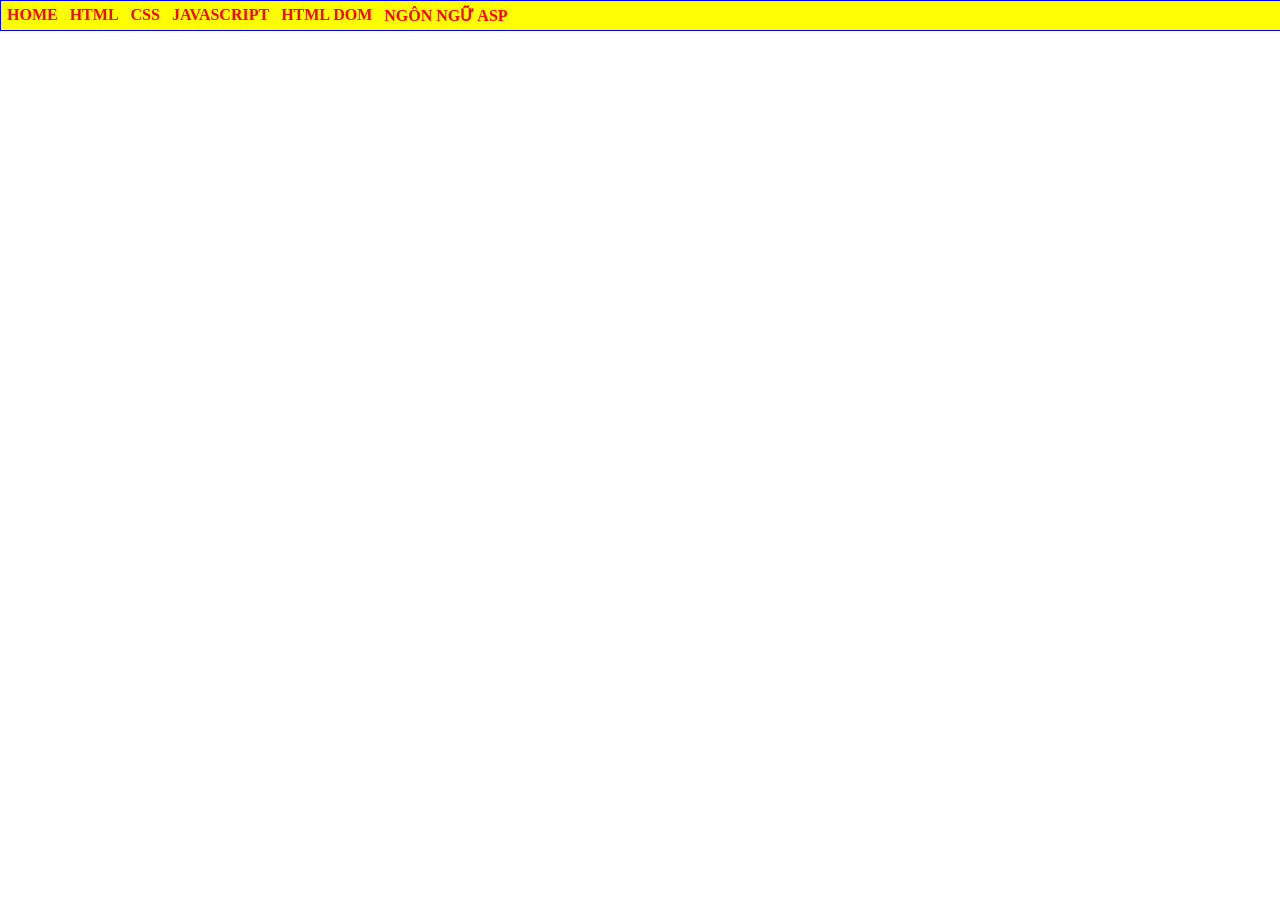
==== index.html @ 48fa5373 "Add files via upload" ====
<html>
    <head>
        <title>Nguyễn Trần Đan Lê</title>
        <link rel="stylesheet" href="main.css">
    </head>
    <body>
<div id="container">  
<ul>
<li> <a href="#">HOME</a></li>
<li> <a href="#">HTML</a></li>
<li> <a href="#">CSS</a>
    <ul>
     <li><a href="ex42.html">BÀI TẬP 42</a></li>
     <li> <a href="#">GIAO DIỆN VỚI CSS</a></li>
     <li> <a href="#">CSS NÂNG CAO</a></li>
 </ul>
</li>
<li> <a href="#">JAVASCRIPT</a>
 <ul>
     <li> <a href="#">LESSON 01</a></li>
     <li> <a href="#">LESSON 02</a></li>
     <li> <a href="#">LESSON 03</a></li>
 </ul>
</li>
<li> <a href="#">HTML DOM</a></li>
<li> <a href="#">NGÔN NGỮ ASP</a></li>


</ul>

</div>

    </body>
</html>
---- main.css ----
*{
 margin:0;
 padding:0;
}
#container
{ border:1px solid blue;
background:yellow;
float:left;
top: 60px;
text-indent:0px;
width: 100%;
}
#container ul
{
float:left;
list-style:none
}
#container ul li
{
position:relative;
float:left;
}
#container ul li a
{
display:block;
color:red;
font-weight:bold;
text-decoration:none;
padding:.3em 6px;
}
#container li a:hover
{color:white;
background:orange;
}
#container li ul
{position:absolute;
display:none;
width:10em
}
#container li:hover ul {
 display:block;
}
#container ul li ul li{
 width:100%;
 border:1px solid green
}
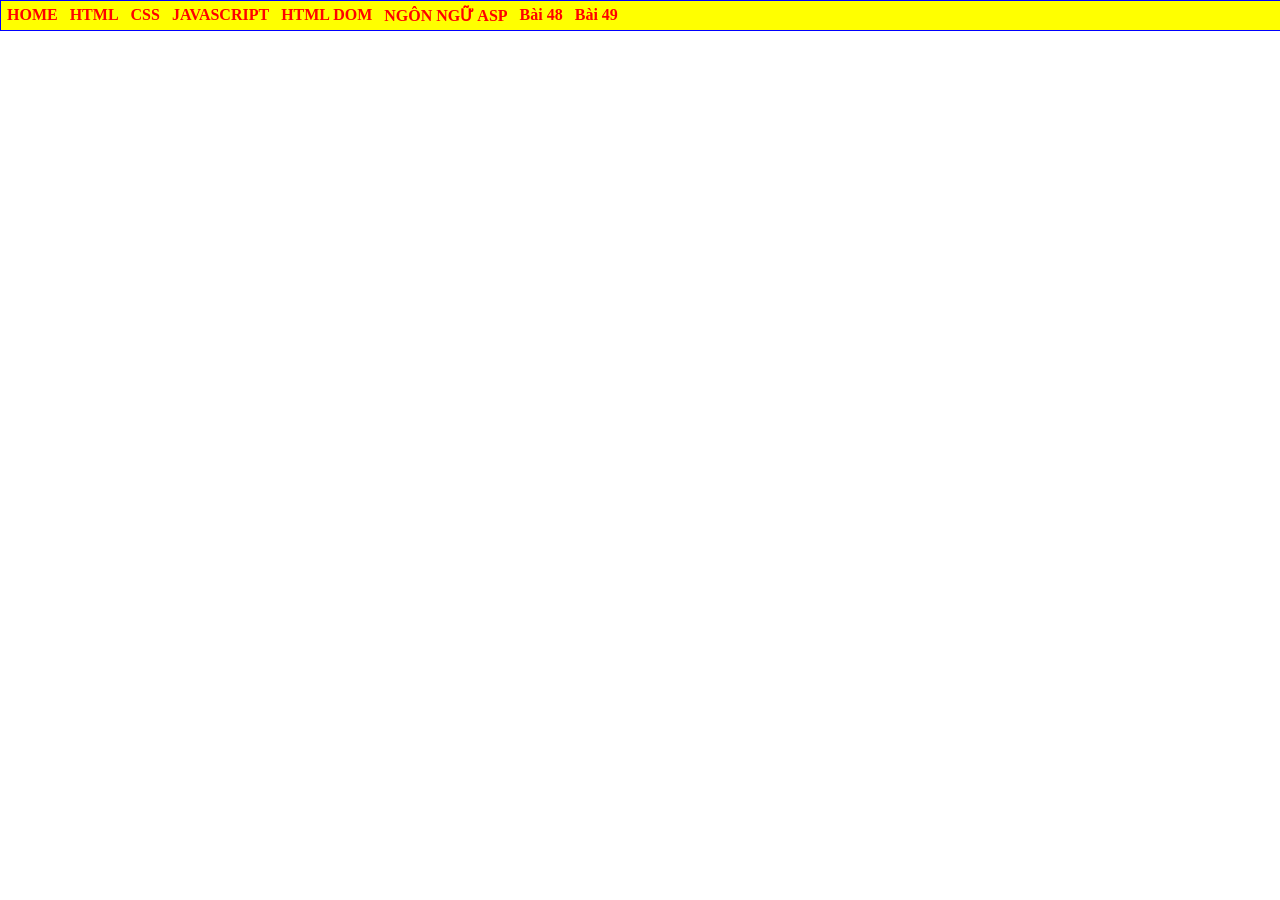
==== commit bdeb0ad4: "index.html" ====
--- a/index.html
+++ b/index.html
@@ -27,8 +27,12 @@
 
 
 </ul>
+<ul>
+    <li> <a href="/learnbox/bài 48/Register.html">Bài 48</a></li>
+    <li><a href="/bài 49/OnlineClassifield.html">Bài 49</a></li>
+</ul>
 
 </div>
 
     </body>
-</html>+</html>
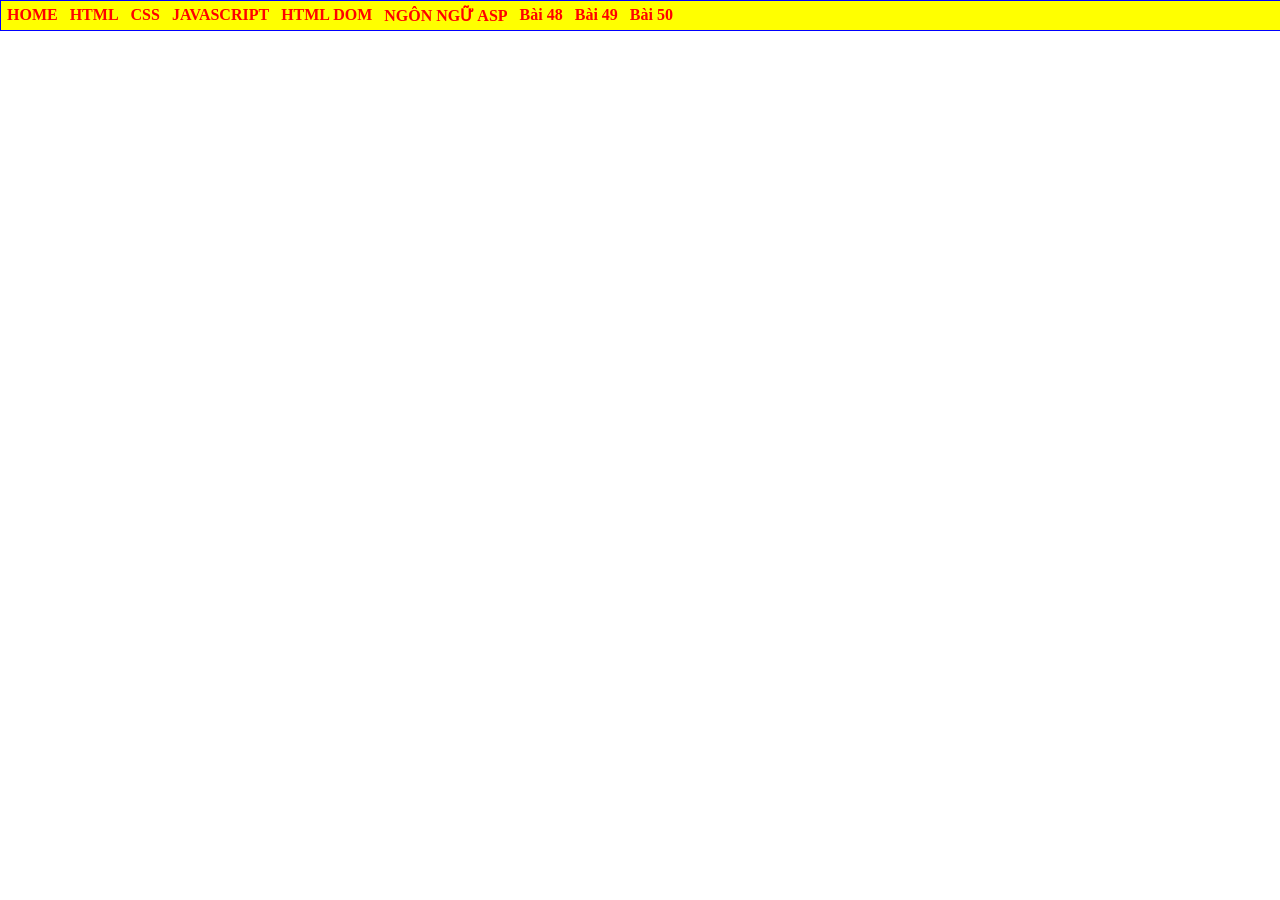
==== commit 13b6edc0: "Update index.html" ====
--- a/index.html
+++ b/index.html
@@ -30,6 +30,7 @@
 <ul>
     <li> <a href="/learnbox/bài 48/Register.html">Bài 48</a></li>
     <li><a href="/bài 49/OnlineClassifield.html">Bài 49</a></li>
+    <li><a href="/Bai_50/Bai_50.html">Bài 50</a></li>
 </ul>
 
 </div>
